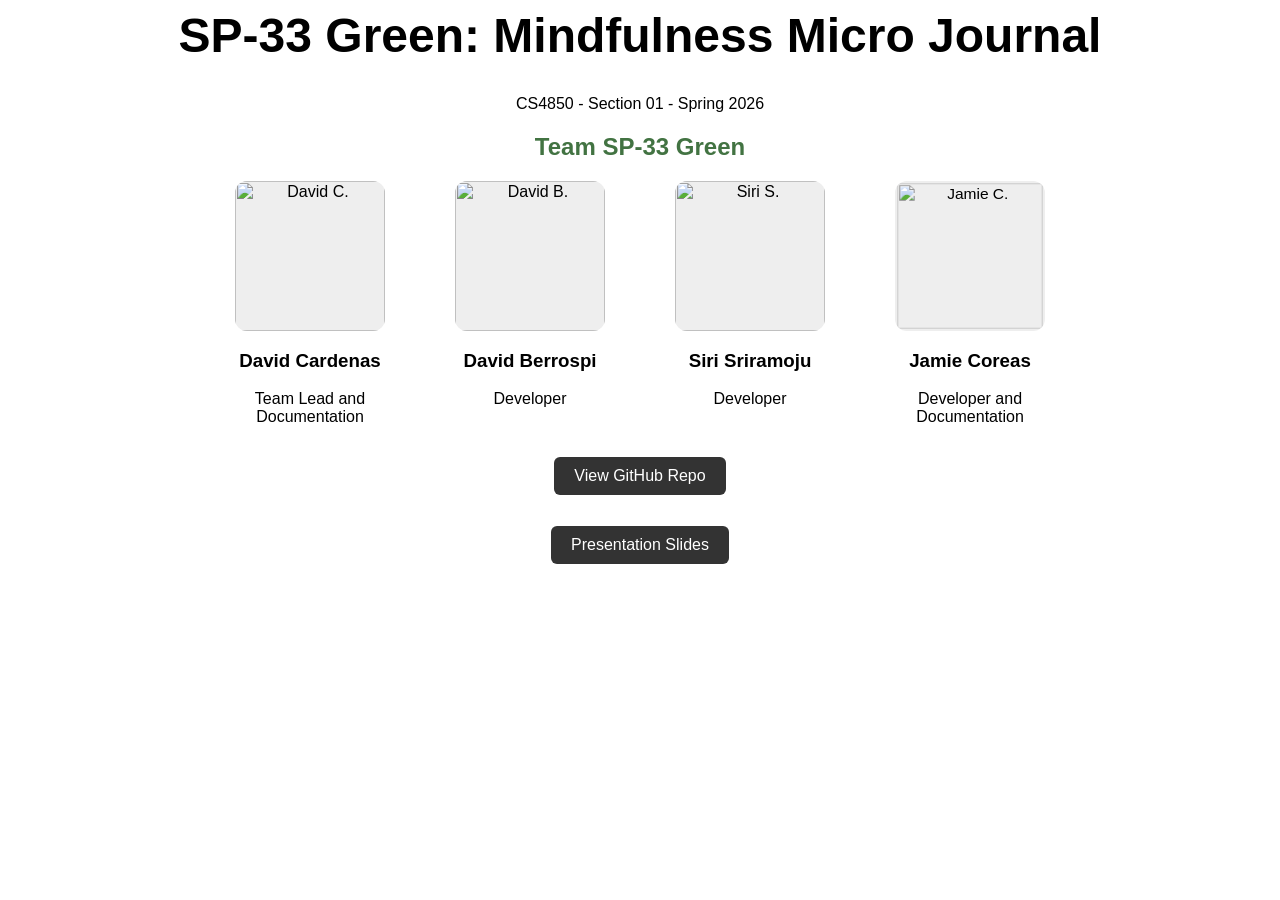
==== index.html @ 33b6be4a "Add files via upload Base files for webpages" ====
<html>
<head>
  <title>SP-33 Website</title>
  <link rel="stylesheet" href="styles.css">
</head>

<body>

  <h1>SP-33 Green: Mindfulness Micro Journal</h1>
  <p>
    CS4850 - Section 01 - Spring 2026
  </p>
  <h2>Team SP-33 Green</h2>

  <div class="team">

    <div class="member">
      <div class="img-container">
        <img src="team-members/DC.jpg" class="team-photo p1" alt="David C.">
      </div>
      <h3>David Cardenas</h3>
      <p>Team Lead and Documentation</p>
    </div>

    <div class="member">
      <div class="img-container">
        <img src="team-members/DB.jpg" class="team-photo p2" alt="David B.">
      </div>
      <h3>David Berrospi</h3>
      <p>Developer</p>
    </div>

    <div class="member">
      <div class="img-container">
        <img src="team-members/SS.png" class="team-photo p3" alt="Siri S.">
      </div>
      <h3>Siri Sriramoju</h3>
      <p>Developer</p>
    </div>

    <div class="member">
      <div class="img-container">
        <img src="team-members/JC.jpg" class="team-photo p4" alt="Jamie C.">
      </div>
      <h3>Jamie Coreas</h3>
      <p>Developer and Documentation</p>
    </div>

  </div>
  <a href="https://github.com/Green-Mindful-Team/Mindful_Moments_App.git" target="_blank" class="btn">
  View GitHub Repo
</a>

<p>
    <a href="Sp33-Green-Journaling App-Presentation.pdf" target="_blank" class="btn">Presentation Slides</a>
  </p>

  

</body>
</html>
---- styles.css ----
h1{
    font-family:'Lucida Sans', 'Lucida Sans Regular', 'Lucida Grande', 'Lucida Sans Unicode', Geneva, Verdana, sans-serif;
    font-size: 48px;
}

h2{
color: rgb(66, 115, 66);
}

body {
  font-family: Arial, sans-serif;
  text-align: center;
}

.team {
  display: flex;
  justify-content: center;
  gap: 20px;
  flex-wrap: wrap;
}

.member {
  width: 200px;
  text-align: center;
}

.img-container {
  width: 150px;
  height: 150px;
  border-radius: 12px;
  overflow: hidden;
  margin: 0 auto;
  background-color: #eee;
  position: relative;
}

.team-photo {
  width: 100%;
  height: 100%;
  object-fit: cover;
  /*
  object-position: center;
  display: block;
  */
}

/* Individual adjustments */
.p1 {
  object-position: center center;
}

.p2 {
  object-position: center 20%;
}

.p3 {
  object-position: center 5%;
}

.p4 {
    transform: scale(0.97);
  transform-origin: center;
  object-position: center 20%;
    /*
    object-fit: contain;
  object-position: center;
  */
    /*
     object-fit: contain;
  object-position: center;
  background-color: #eee;
  */
    /*
  object-position: center 30%;
  */
}


/*
Github link button
*/
.btn {
  display: inline-block;
  margin-top: 15px;
  padding: 10px 20px;
  background-color: #333;
  color: white;
  text-decoration: none;
  border-radius: 6px;
}

.btn:hover {
  background-color: #555;
}
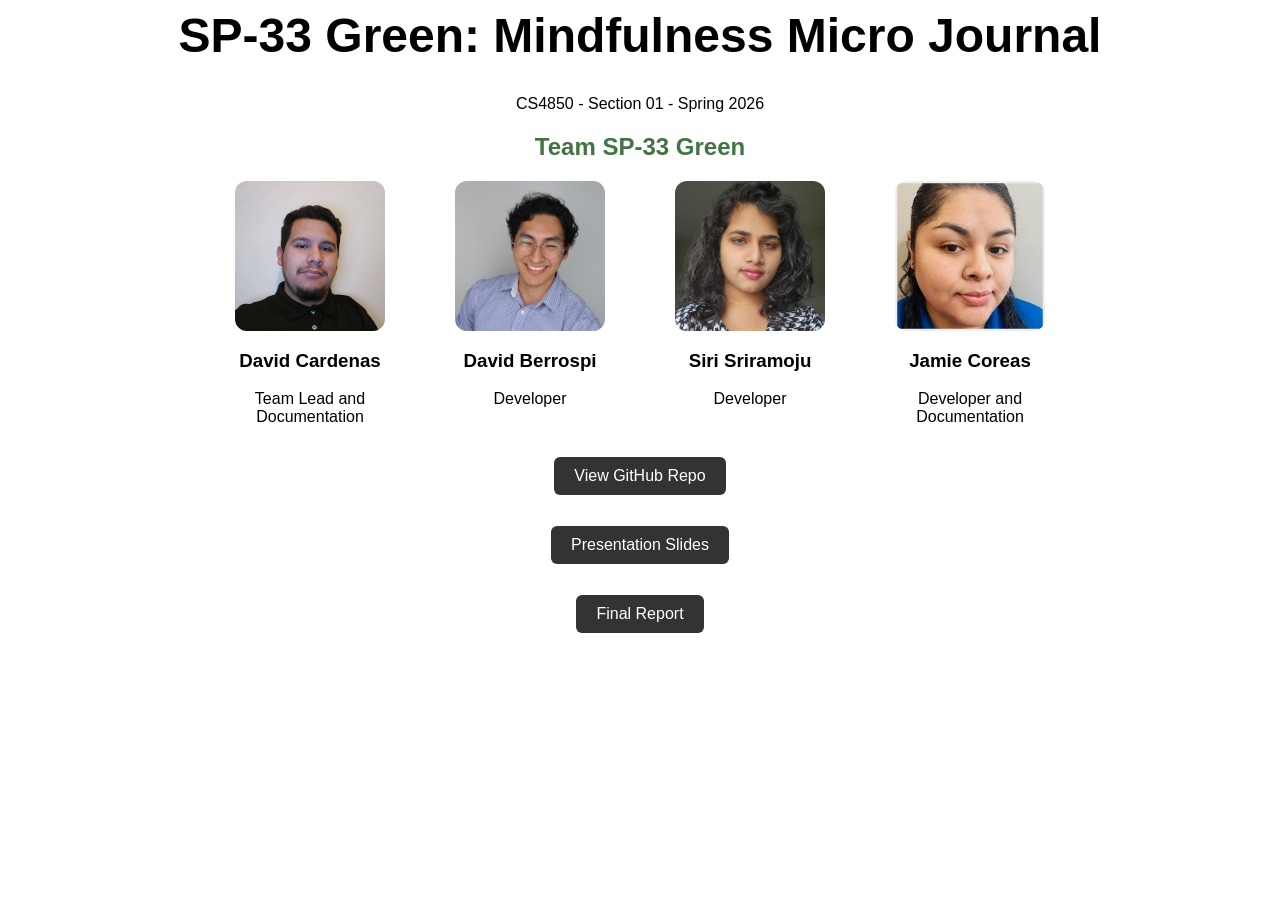
==== commit 1d3b07a2: "updated website" ====
--- a/index.html
+++ b/index.html
@@ -55,6 +55,10 @@
     <a href="Sp33-Green-Journaling App-Presentation.pdf" target="_blank" class="btn">Presentation Slides</a>
   </p>
 
+  <p>
+    <a href="SP-33-Green-Mindful-Final Report.pdf" target="_blank" class="btn">Final Report</a>
+  </p>
+
   
 
 </body>
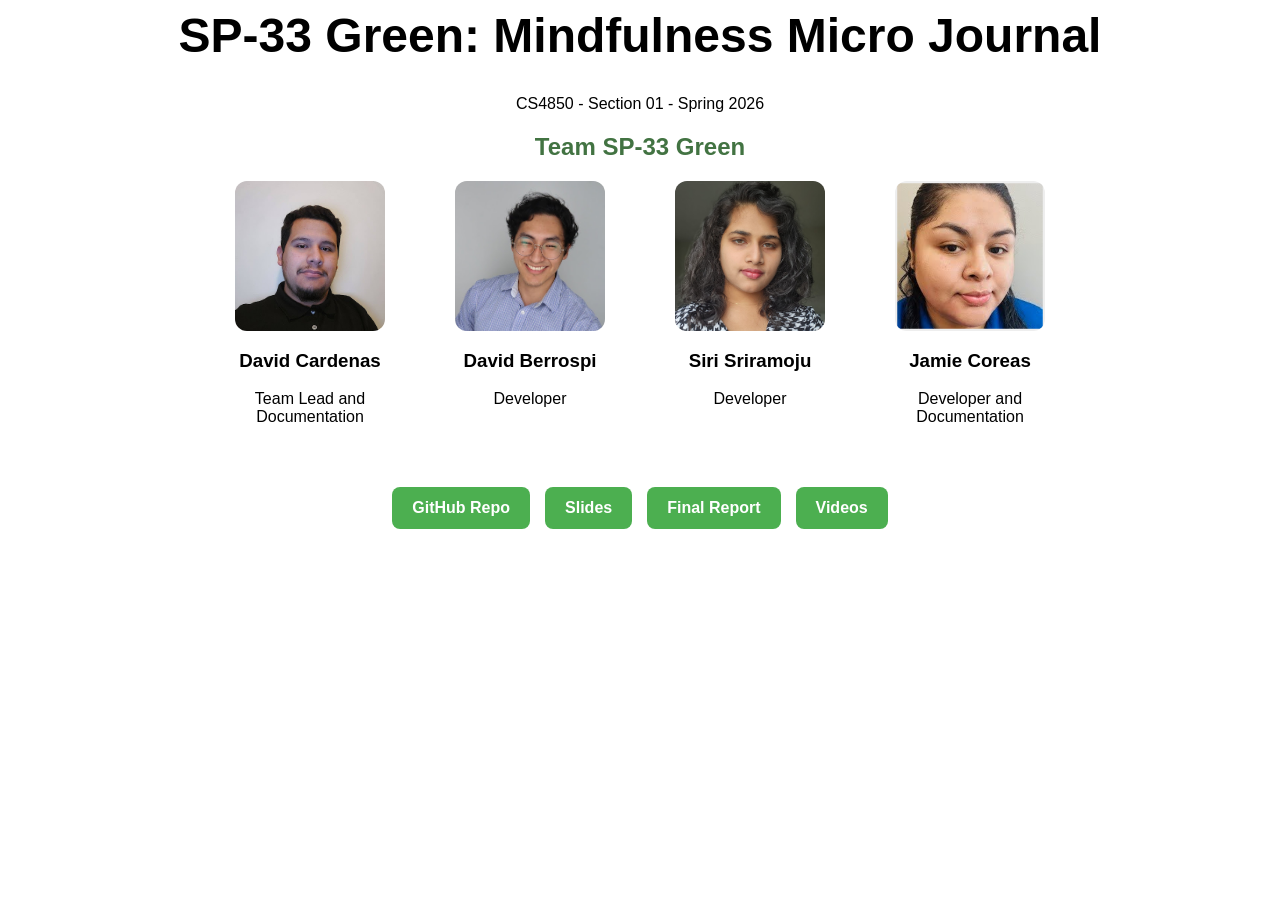
==== commit be8f2916: "Add project links and videos page" ====
--- a/index.html
+++ b/index.html
@@ -47,17 +47,16 @@
     </div>
 
   </div>
-  <a href="https://github.com/Green-Mindful-Team/Mindful_Moments_App.git" target="_blank" class="btn">
-  View GitHub Repo
-</a>
+ 
+ <div class="button-row">
+  <a href="https://github.com/Green-Mindful-Team/Mindful_Moments_App.git" target="_blank" class="btn">GitHub Repo</a>
 
-<p>
-    <a href="Sp33-Green-Journaling App-Presentation.pdf" target="_blank" class="btn">Presentation Slides</a>
-  </p>
+  <a href="Sp33-Green-Journaling App-Presentation.pdf" target="_blank" class="btn">Slides</a>
 
-  <p>
-    <a href="SP-33-Green-Mindful-Final Report.pdf" target="_blank" class="btn">Final Report</a>
-  </p>
+  <a href="SP-33-Green-Mindful-Final-Report.pdf" target="_blank" class="btn">Final Report</a>
+
+  <a href="videos.html" class="btn">Videos</a>
+</div>
 
   
 
--- a/styles.css
+++ b/styles.css
@@ -93,3 +93,53 @@
   background-color: #555;
 }
 
+.videos {
+  text-align: center;
+  margin: 40px auto;
+}
+
+.video-card {
+  margin: 25px auto;
+}
+
+.video-card video {
+  max-width: 90%;
+  border-radius: 12px;
+}
+
+.btn {
+  display: inline-block;
+  padding: 12px 20px;
+  background-color: #4CAF50;
+  color: white;
+  text-decoration: none;
+  border-radius: 8px;
+  font-weight: bold;
+}
+
+.btn:hover {
+  background-color: #45a049;
+}
+
+.button-row {
+  display: flex;
+  justify-content: center;   /* centers the row */
+  gap: 15px;                 /* space between buttons */
+  margin: 30px 0;
+  flex-wrap: wrap;           /* allows wrapping on smaller screens */
+}
+
+.videos {
+  text-align: center;
+}
+
+.video-card {
+  margin: 30px 0;
+}
+
+.video-card iframe {
+  width: 560px;
+  height: 315px;
+  max-width: 90%;
+  border-radius: 12px;
+}
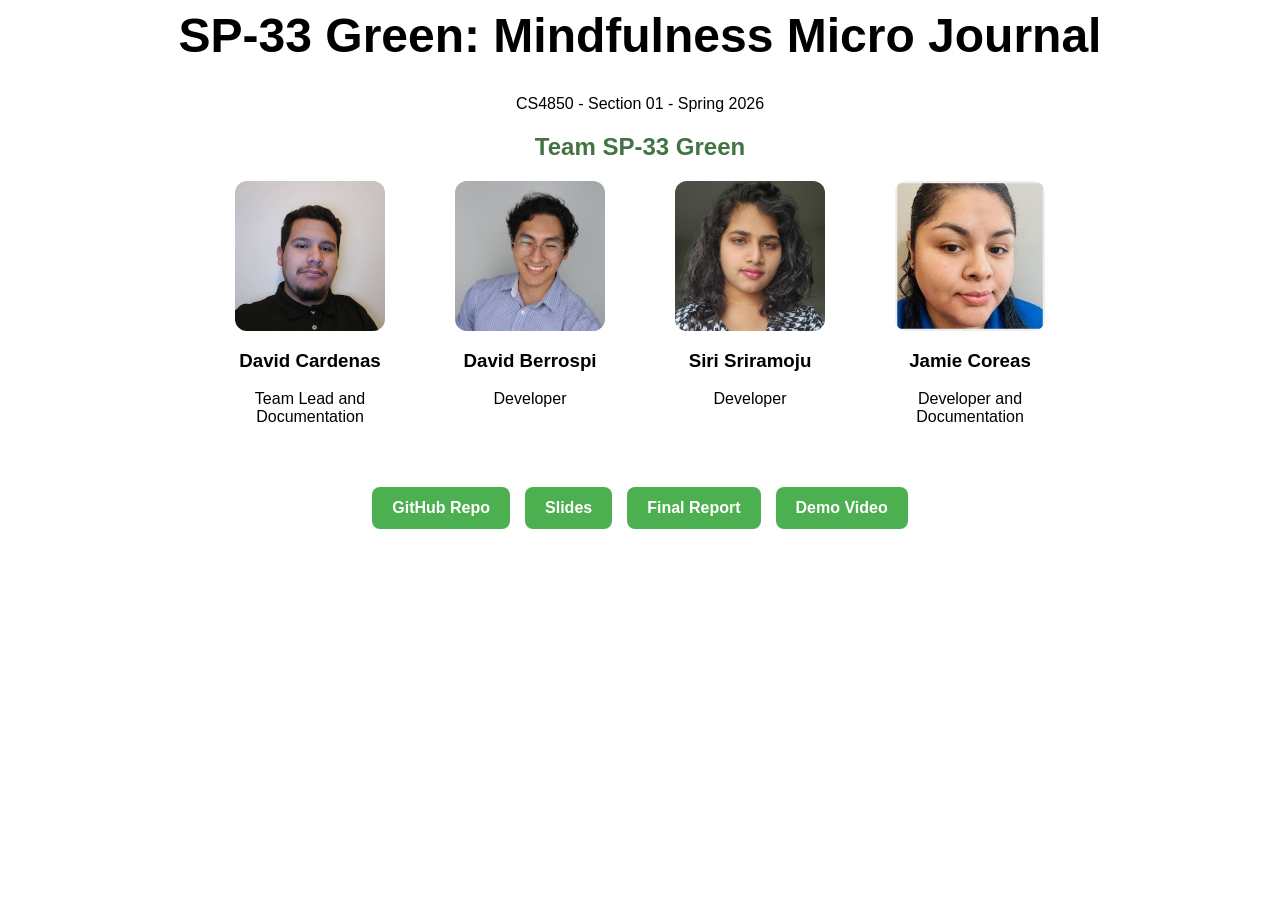
==== commit d8e3d651: "minor fix" ====
--- a/index.html
+++ b/index.html
@@ -55,7 +55,7 @@
 
   <a href="SP-33-Green-Mindful-Final-Report.pdf" target="_blank" class="btn">Final Report</a>
 
-  <a href="videos.html" class="btn">Videos</a>
+  <a href="videos.html" class="btn">Demo Video</a>
 </div>
 
   
